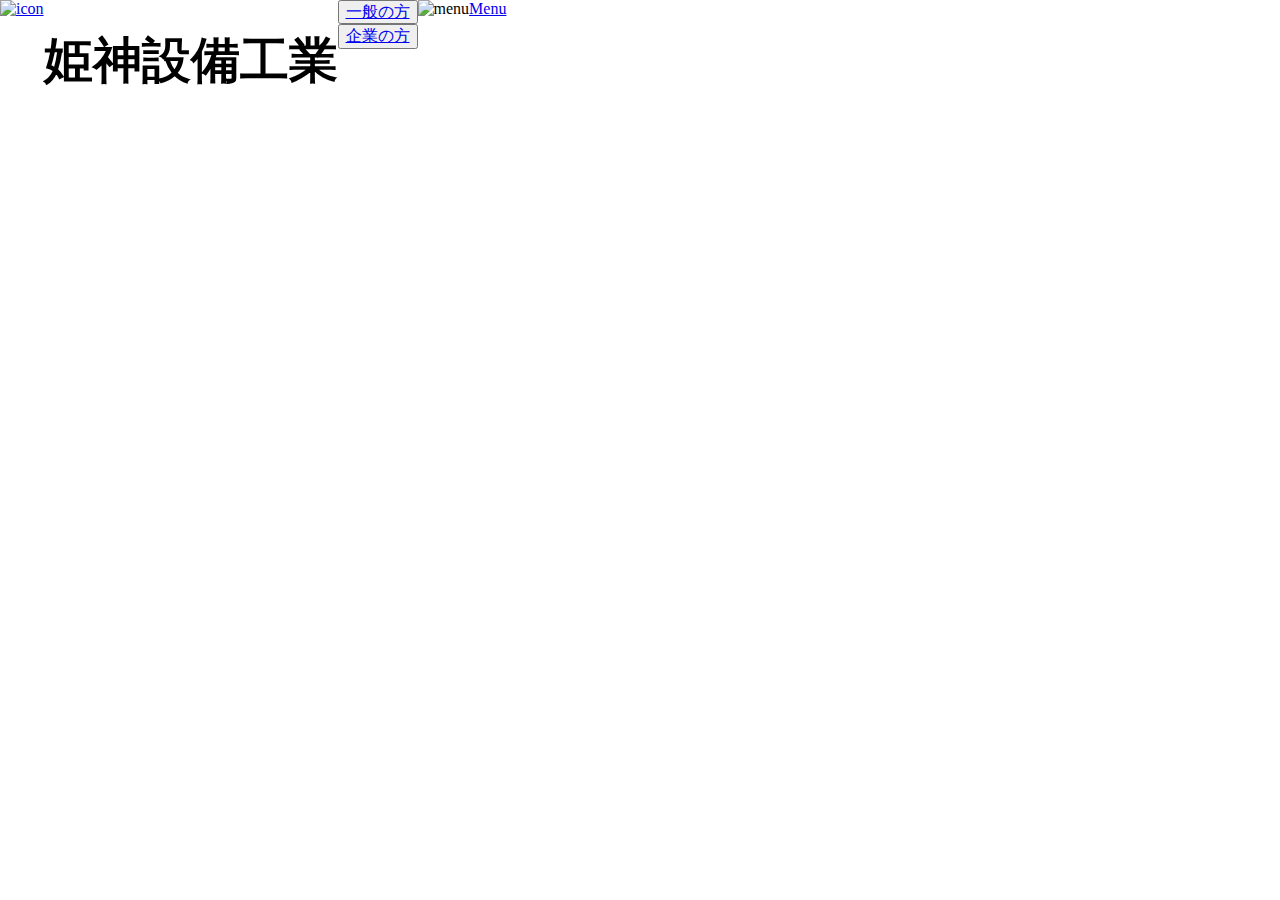
==== menu.html @ bed46934 "menu" ====
<!DOCTYPE html>
<html lang="ja">
<head>
  <meta charset="UTF-8">
  <meta name="viewport" content="width=device-width, initial-scale=1.0">
  <link rel="stylesheet" href="css/normalize.css">
  <link rel="stylesheet" href="css/style.css">
  <title>メニュー</title>
</head>
<body>
  <header class="header">
    <div><a href="index.html"><img src="" alt="icon"></a></div>
    <div class="title"><h1 class="title">姫神設備工業</h1></div>
    <nav>
      <div><button><a href="ordinary.html">一般の方</a></button></div>
      <div><button><a href="company.html">企業の方</a></button></div>
    </nav>
    <div><img src="" alt="menu"><a href="menu.html">Menu</a></div>
</header>
</body>
</html>
---- css/style.css ----
@charset "utf-8";

html{
  font-size: 16px;
}

h1{
  font-size: 3.052rem;
}

.header {
display: flex;
}
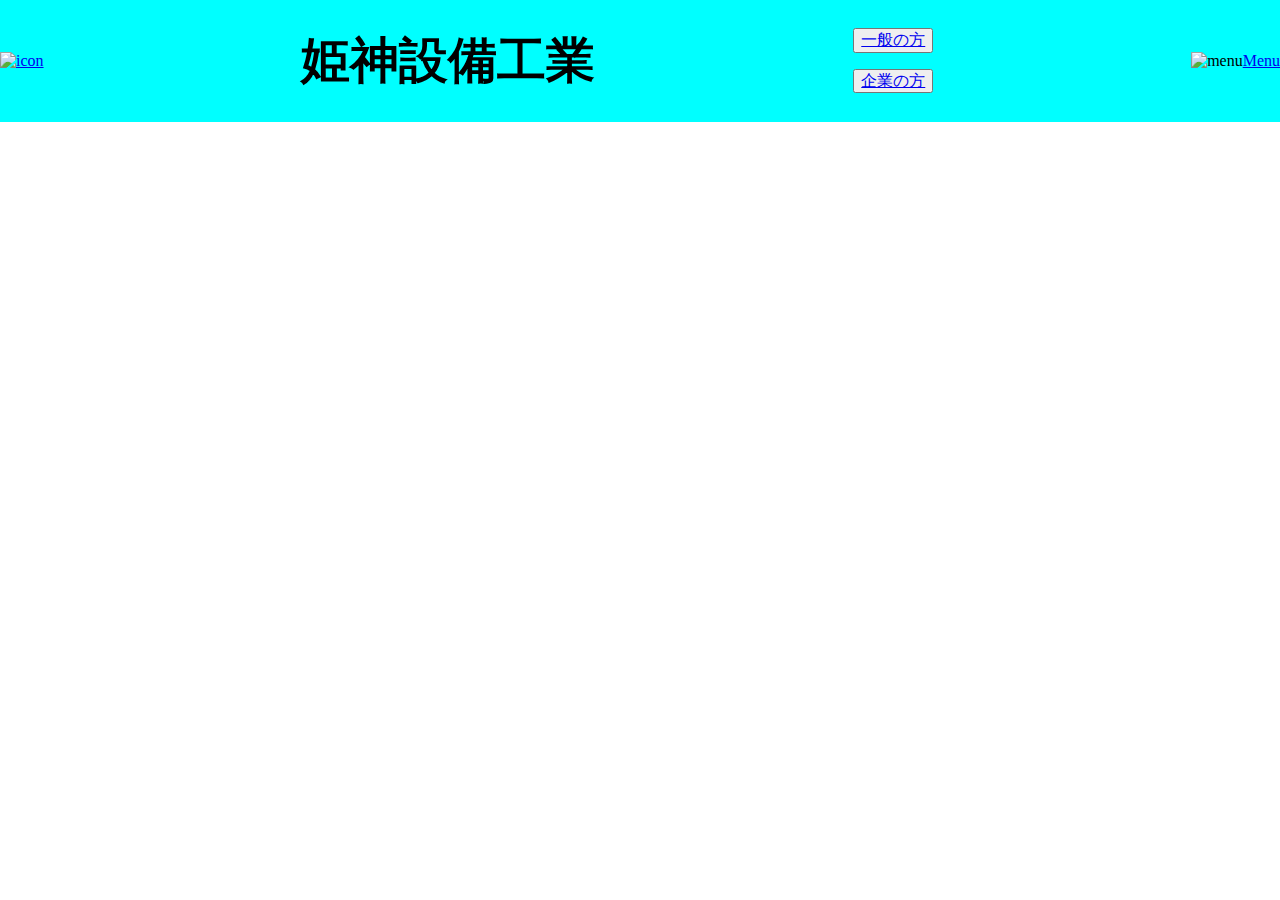
==== commit 860f2a04: "class button2追加" ====
--- a/menu.html
+++ b/menu.html
@@ -13,7 +13,7 @@
     <div class="title"><h1 class="title">姫神設備工業</h1></div>
     <nav>
       <div><button><a href="ordinary.html">一般の方</a></button></div>
-      <div><button><a href="company.html">企業の方</a></button></div>
+      <div><button class="button2"><a href="company.html">企業の方</a></button></div>
     </nav>
     <div><img src="" alt="menu"><a href="menu.html">Menu</a></div>
 </header>
--- a/css/style.css
+++ b/css/style.css
@@ -8,6 +8,23 @@
   font-size: 3.052rem;
 }
 
-.header {
+.header{
 display: flex;
+align-items: center;
+justify-content: space-between;
+background-color: aqua;
+margin-bottom: 0% ;
+}
+
+.button2 {
+ margin-top: 1rem;
+}
+
+.imagecompany{
+ margin-top: 0%;
+}
+
+.imagecompany img{
+ width: 100%;
+ height: 480px;
 }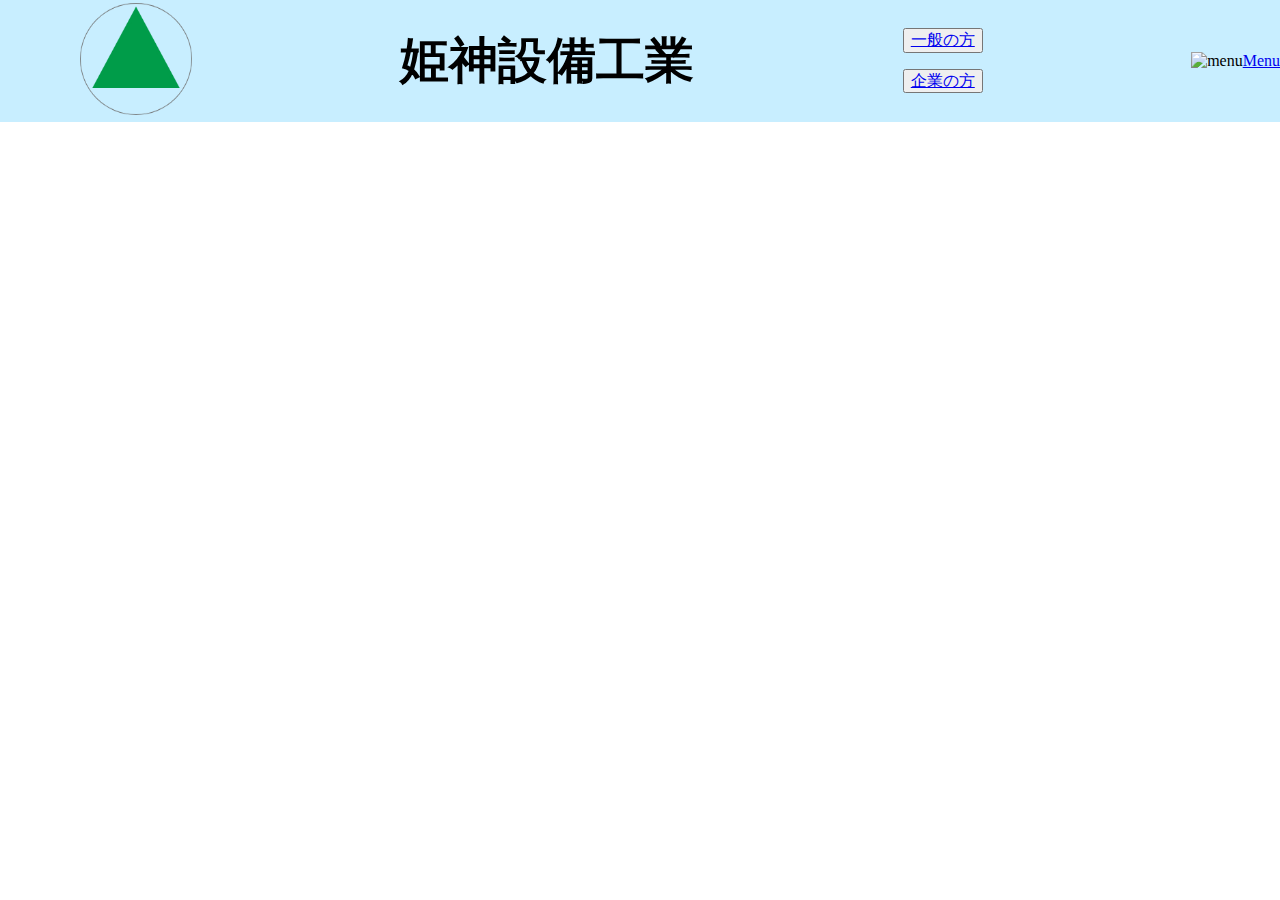
==== commit 2ee49e2b: "icon追加" ====
--- a/menu.html
+++ b/menu.html
@@ -9,7 +9,7 @@
 </head>
 <body>
   <header class="header">
-    <div><a href="index.html"><img src="" alt="icon"></a></div>
+    <div><a href="index.html"><img src="images/グループ 3.png" alt="icon" class="icon1"></a></div>
     <div class="title"><h1 class="title">姫神設備工業</h1></div>
     <nav>
       <div><button><a href="ordinary.html">一般の方</a></button></div>
--- a/css/style.css
+++ b/css/style.css
@@ -12,8 +12,14 @@
 display: flex;
 align-items: center;
 justify-content: space-between;
-background-color: aqua;
+background-color: #C8EEFF;
 margin-bottom: 0% ;
+}
+
+.icon1 {
+  margin-left: 5rem;
+   width: 7rem;
+   height:7rem;
 }
 
 .button2 {
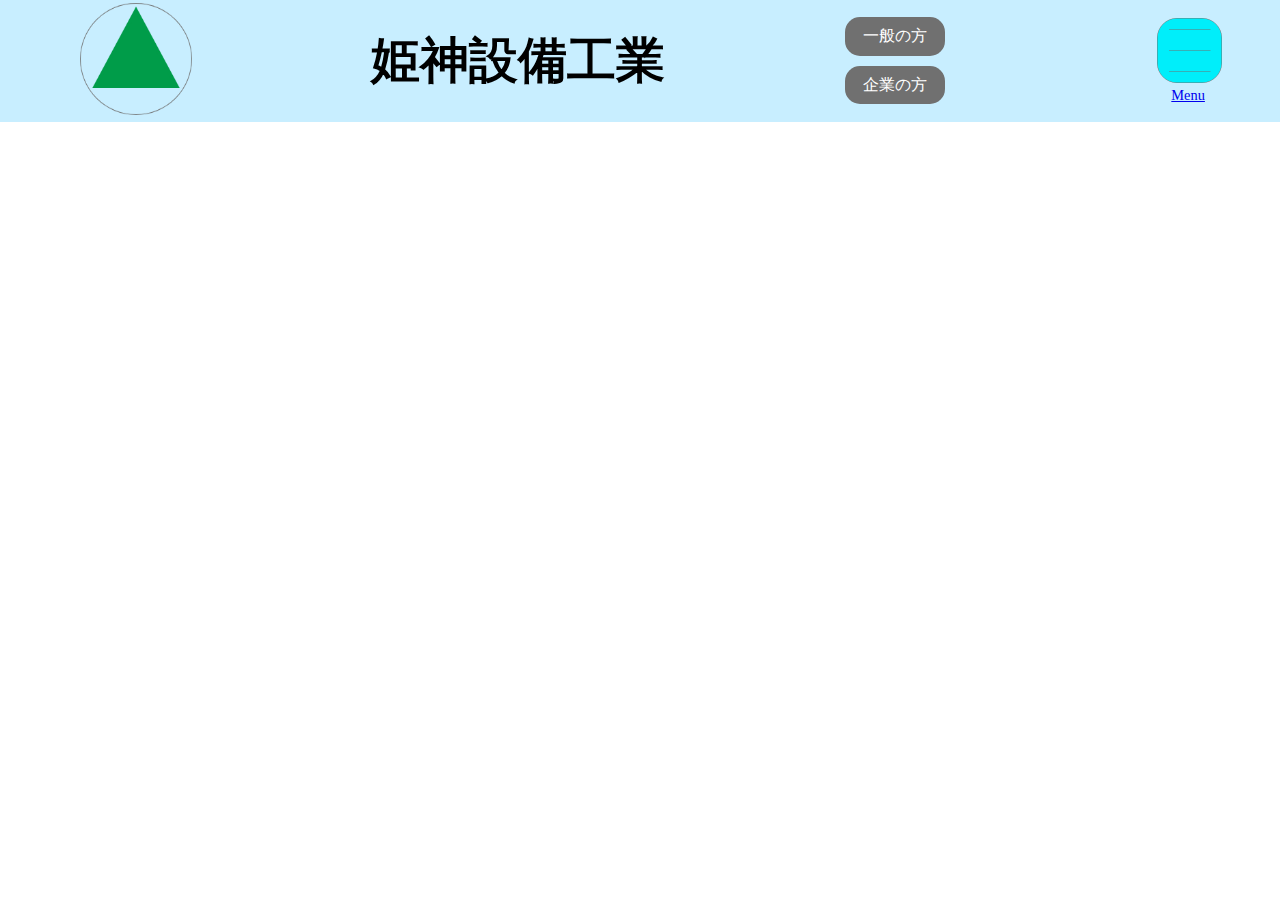
==== commit e5f4bb62: "menuのheader修正" ====
--- a/menu.html
+++ b/menu.html
@@ -9,13 +9,17 @@
 </head>
 <body>
   <header class="header">
-    <div><a href="index.html"><img src="images/グループ 3.png" alt="icon" class="icon1"></a></div>
-    <div class="title"><h1 class="title">姫神設備工業</h1></div>
+    <div><a href="index.html"><img src="images/グループ 3.png " alt="icon" class="icon1"></div></a>
+    <div class="title">
+      <h1 class="title">姫神設備工業</h1>
+    </div>
     <nav>
-      <div><button><a href="ordinary.html">一般の方</a></button></div>
-      <div><button class="button2"><a href="company.html">企業の方</a></button></div>
+      <div><a href="ordinary.html" class="example">一般の方</a></div>
+      <div class="campany"><a href="company.html" class="example">企業の方</a></div>
     </nav>
-    <div><img src="" alt="menu"><a href="menu.html">Menu</a></div>
-</header>
+    <div class="menu"><img src="images/コンポーネント 2 – 29.png" alt="menu" class="icon2"><a href="menu.html">
+        <p class="menu">Menu</p>
+      </a></div>
+  </header>
 </body>
 </html>--- a/css/style.css
+++ b/css/style.css
@@ -22,6 +22,22 @@
    height:7rem;
 }
 
+.icon2 {
+  width: 50%;
+  justify-content: center;
+}
+
+.menu {
+  text-align: center;
+  font-size: 0.9rem;
+  margin-right: 2%;
+  margin-bottom: 0%;
+}
+
+.menu p{
+  margin-top: 1%;
+}
+
 .button2 {
  margin-top: 1rem;
 }
@@ -33,4 +49,72 @@
 .imagecompany img{
  width: 100%;
  height: 480px;
+}
+
+footer {
+  background-color: #0BE382;
+  margin-top: 3%;
+  display: flex;
+  padding: 0 5%;
+  box-sizing: border-box;
+}
+
+footer h2{
+  padding-top: 3%;
+}
+
+footer > div:nth-of-type(1){
+width: 60%;
+}
+
+footer > div:nth-of-type(2){
+  width: 40%;
+  }
+
+  .footer_link1{
+    margin-top: 10%;
+    display: flex;
+  }
+
+.footer_link1 a{
+  margin-left: 5%;
+}
+
+.footer_link2{
+  margin-top: 5%;
+  display: flex;
+}
+
+.footer_link2 a{
+  margin-left: 5%;
+}
+
+.map {
+  margin-top: 3%;
+  padding: 0 5%;
+  padding-bottom: 5%;
+}
+
+iframe {
+  width: 100%;
+  height: 300px; /* 地図の高さを調整する場合はここの値を変更してください */
+}
+
+.example{
+  display: block;
+  width: 100px;
+  padding: 10px 0;
+  margin: auto;
+  background: #707070;
+  color: #FFF;
+  text-decoration: none;
+  text-align: center;
+  border-radius: 15px;
+}
+.example:hover{
+  background: #383838;
+}
+
+.campany{
+  margin-top: 10%;
 }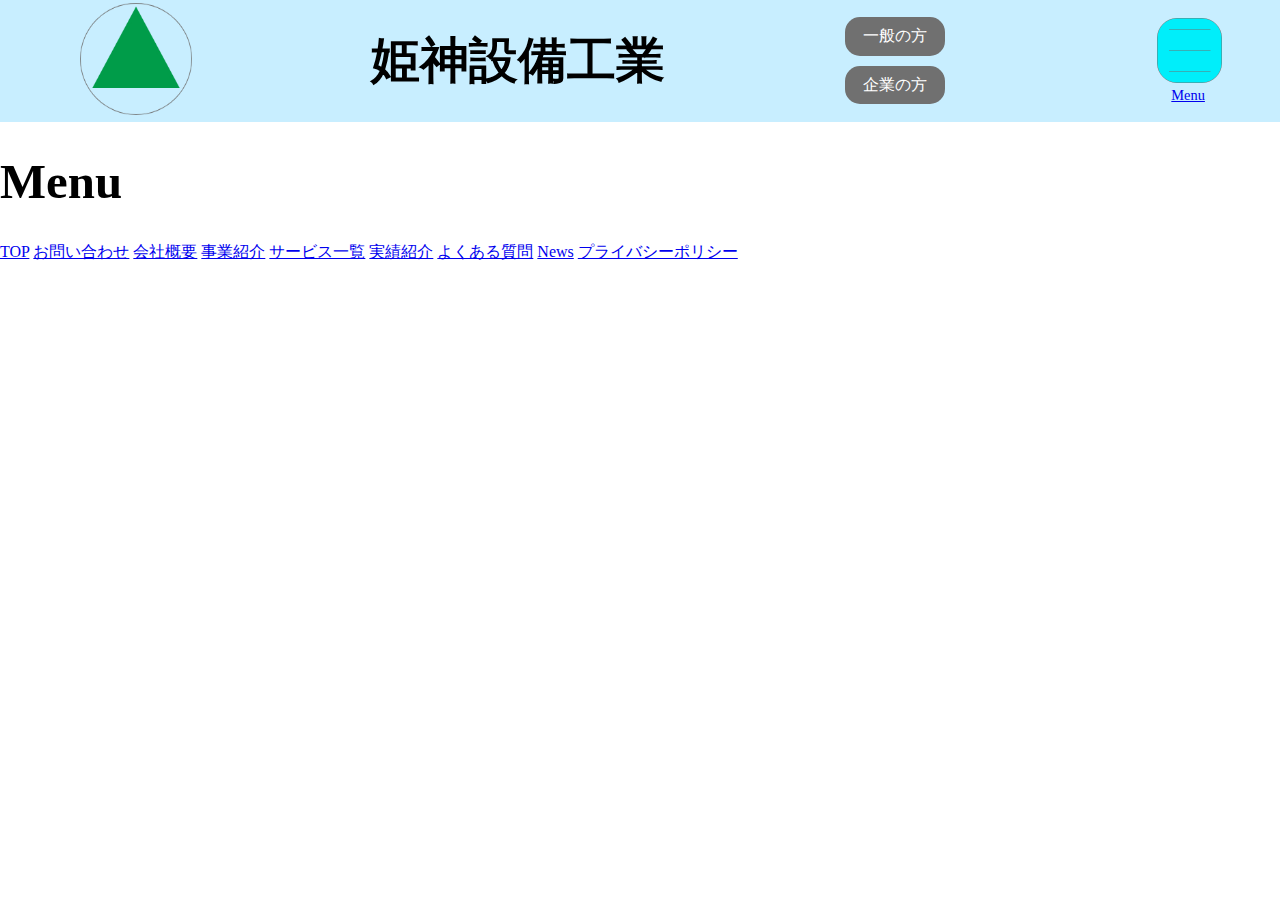
==== commit 636fffae: "リンク作成" ====
--- a/menu.html
+++ b/menu.html
@@ -21,5 +21,15 @@
         <p class="menu">Menu</p>
       </a></div>
   </header>
+<h1>Menu</h1>
+<a href="#">TOP</a>
+<a href="#">お問い合わせ</a>
+<a href="#">会社概要</a>
+<a href="#">事業紹介</a>
+<a href="#">サービス一覧</a>
+<a href="#">実績紹介</a>
+<a href="#">よくある質問</a>
+<a href="#">News</a>
+<a href="#">プライバシーポリシー</a>
 </body>
 </html>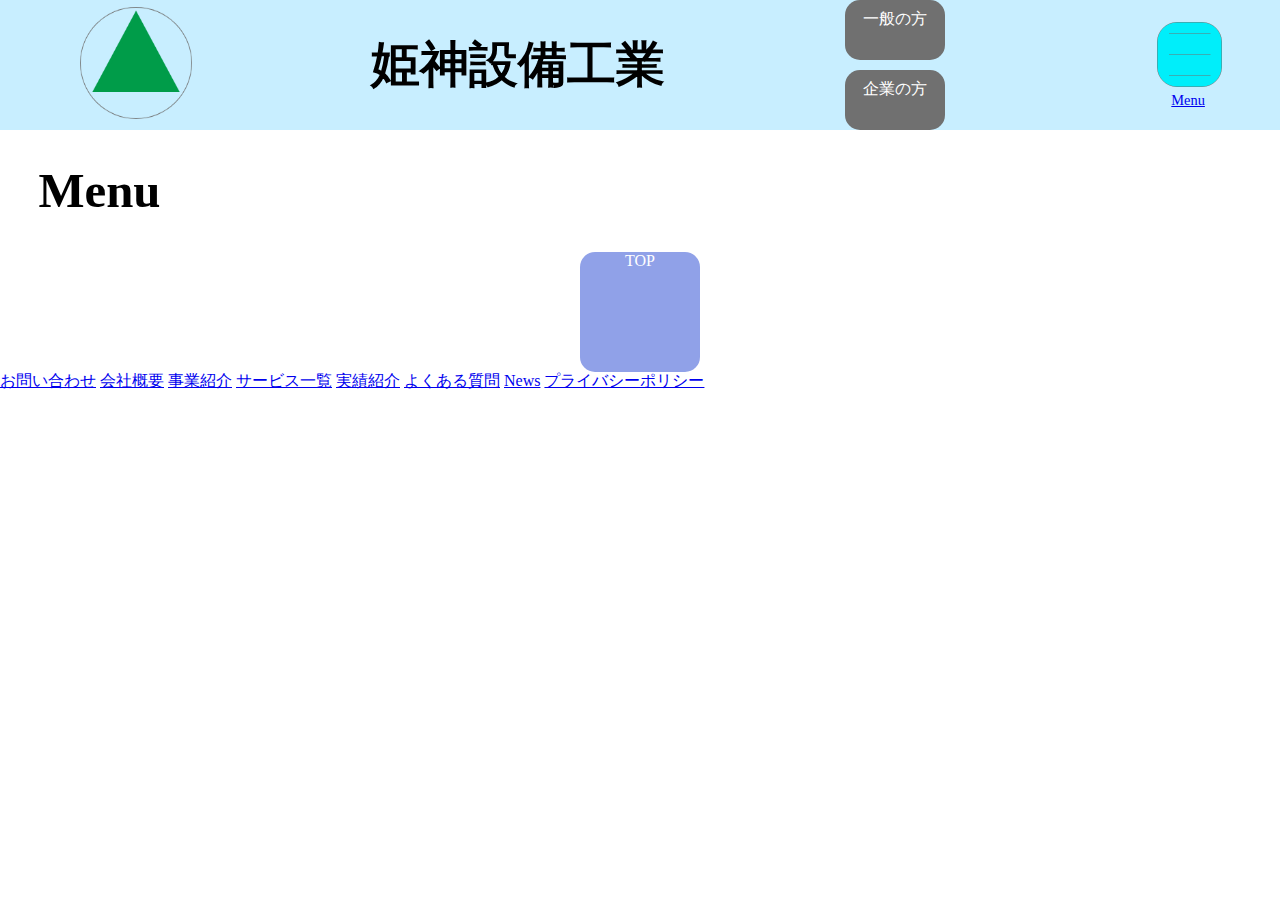
==== commit c749e2a8: "q" ====
--- a/menu.html
+++ b/menu.html
@@ -5,6 +5,7 @@
   <meta name="viewport" content="width=device-width, initial-scale=1.0">
   <link rel="stylesheet" href="css/normalize.css">
   <link rel="stylesheet" href="css/style.css">
+  <link rel="stylesheet" href="css/menu.css">
   <title>メニュー</title>
 </head>
 <body>
@@ -21,8 +22,8 @@
         <p class="menu">Menu</p>
       </a></div>
   </header>
-<h1>Menu</h1>
-<a href="#">TOP</a>
+<h1 class="menutitle">Menu</h1>
+<a href="#" class="licon">TOP</a>
 <a href="#">お問い合わせ</a>
 <a href="#">会社概要</a>
 <a href="#">事業紹介</a>
--- a/css/style.css
+++ b/css/style.css
@@ -85,6 +85,11 @@
   display: flex;
 }
 
+.footer_link{
+  margin-top: 3%;
+  margin-left: 5%;
+}
+
 .footer_link2 a{
   margin-left: 5%;
 }
@@ -103,6 +108,7 @@
 .example{
   display: block;
   width: 100px;
+  height: 40px;
   padding: 10px 0;
   margin: auto;
   background: #707070;
@@ -111,10 +117,33 @@
   text-align: center;
   border-radius: 15px;
 }
+
+.ippan{
+  background-color: #00EEFA;
+  color: #000000;
+}
+
 .example:hover{
-  background: #383838;
+
 }
 
 .campany{
   margin-top: 10%;
+}
+
+.slbutton{
+  border-radius: 50%;
+    display: flex;
+    justify-content: center;
+    align-items: center;
+    width: 200px;
+    height: 200px;
+    background: #6fa1ff;
+    color: #FFF;
+    text-decoration: none;
+    text-align: center;
+    margin: 10px 0;
+    display: flex;
+    align-items: center;
+    justify-content: center;
 }--- a/css/menu.css
+++ b/css/menu.css
@@ -0,0 +1,17 @@
+.menutitle{
+  margin-left: 3%;
+}
+
+.licon{
+    display: block;
+    width: 120px;
+    height: 120px;
+    margin: auto;
+    padding-top: auto;
+    background: #90a1e8;
+    color: #FFF;
+    text-decoration: none;
+    text-align: center;
+    justify-content: center;
+    border-radius: 15px;
+}